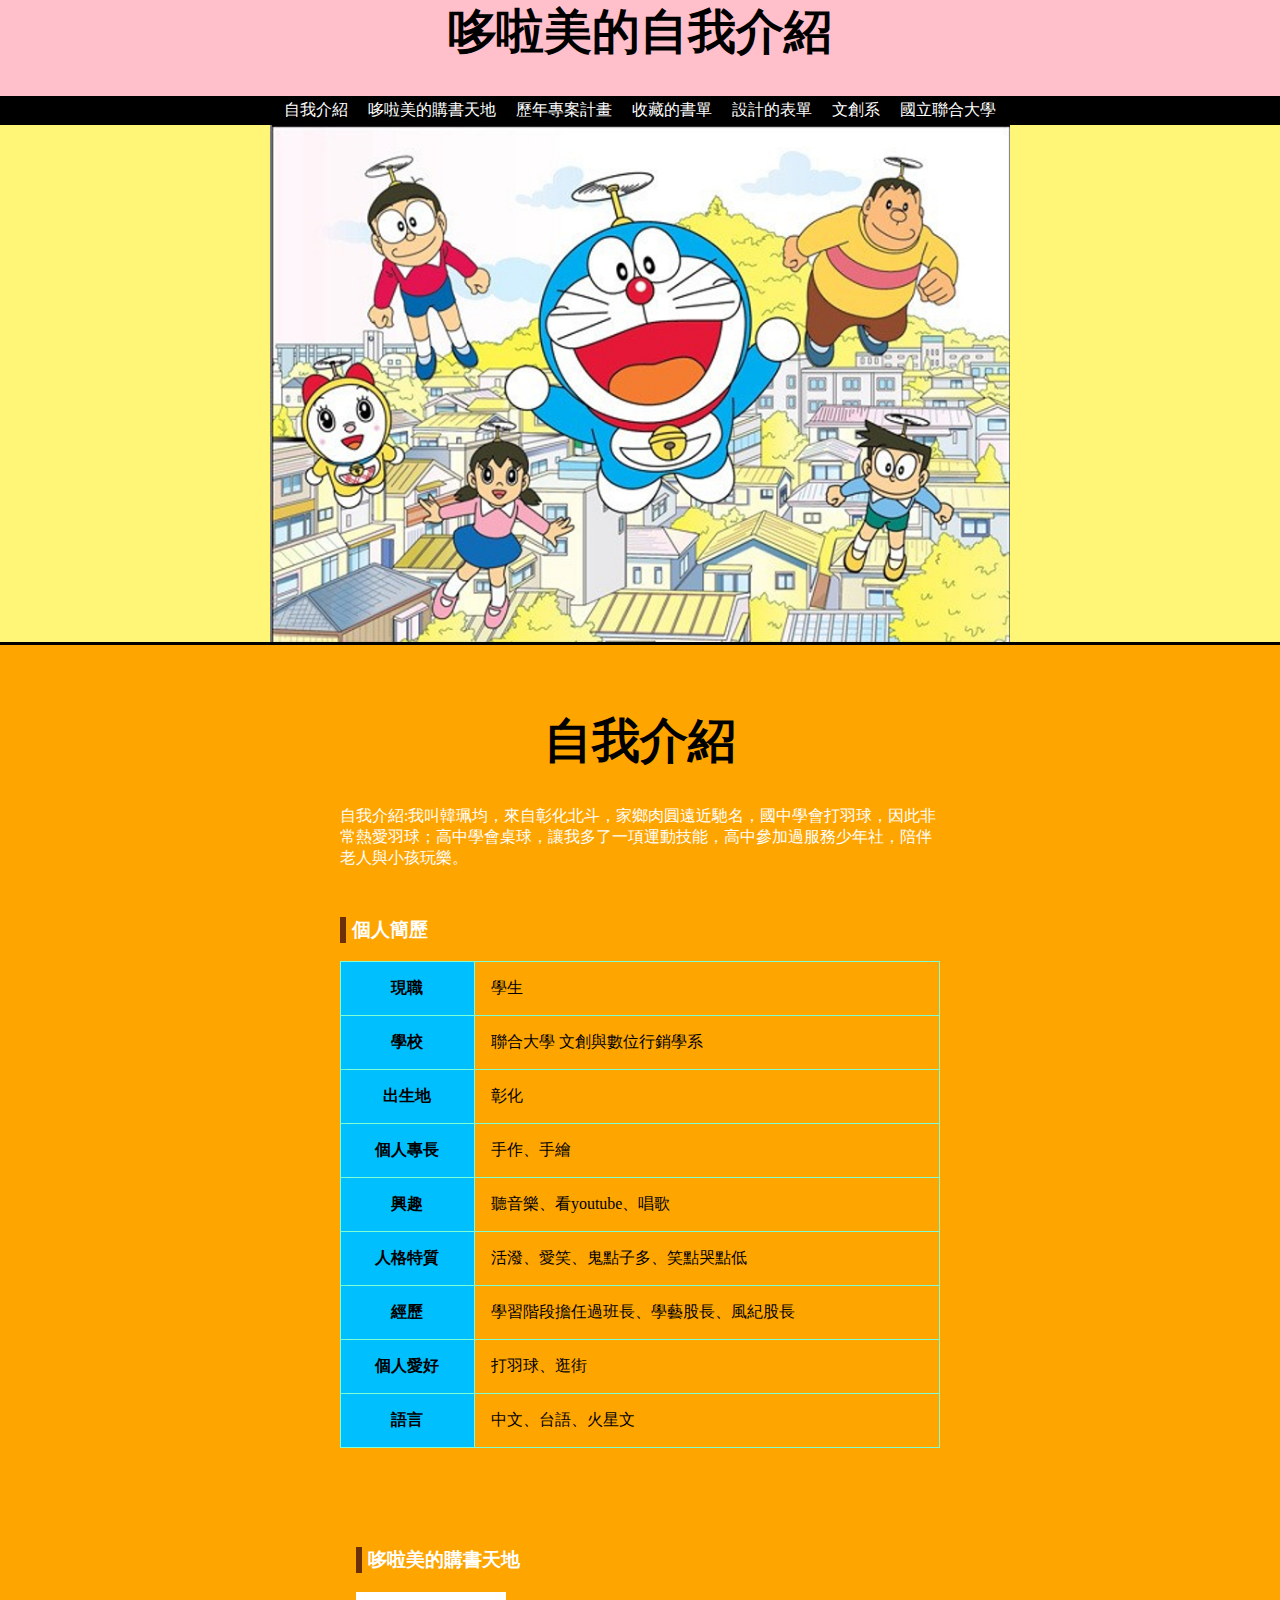
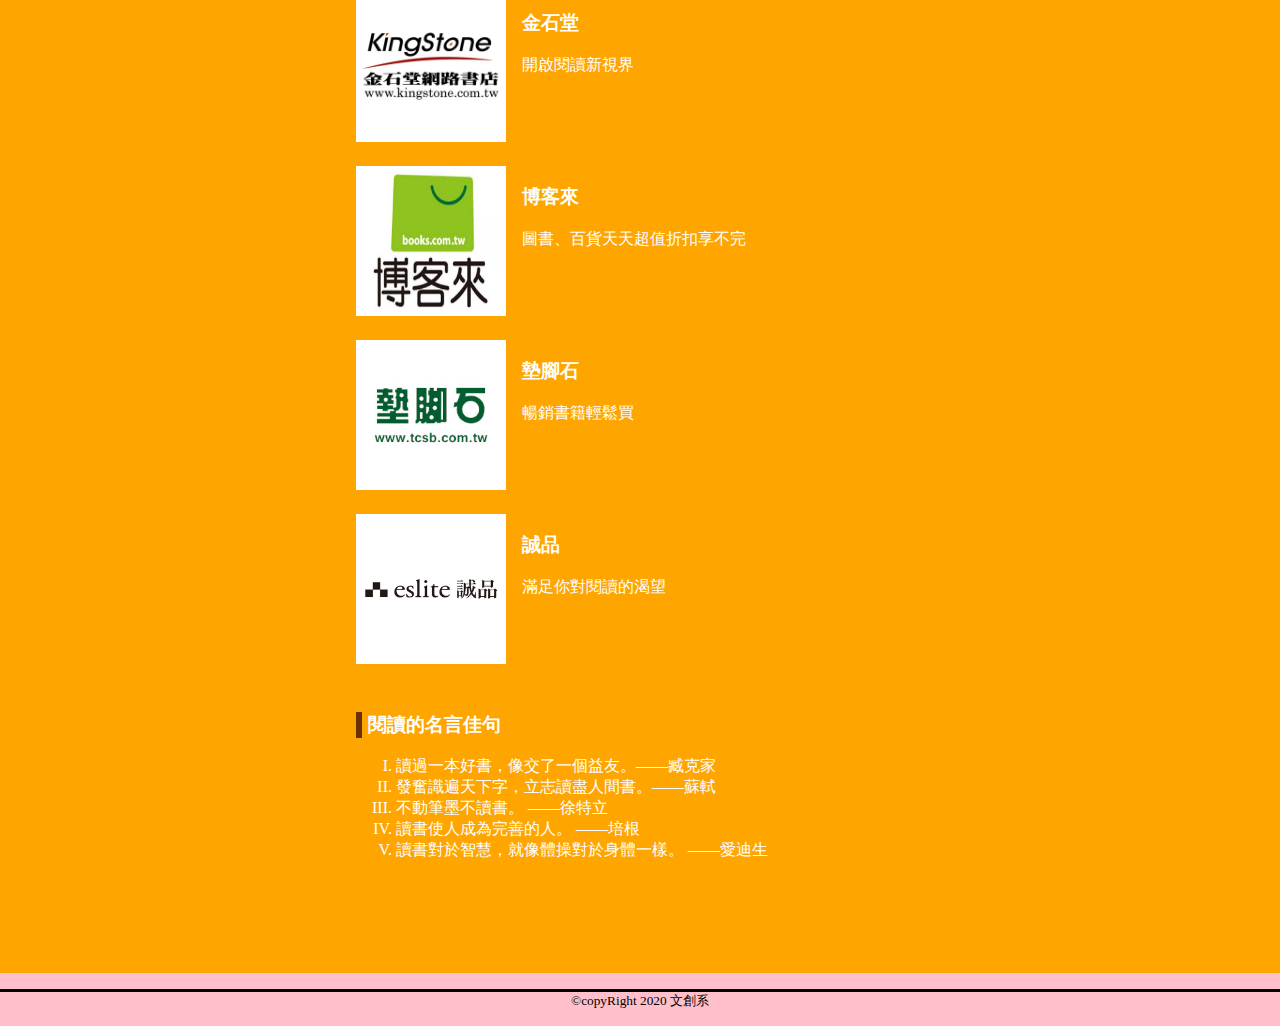
==== peipei.htm @ 651cba54 "Add files via upload" ====
<!DOCYTYPE html>
<html lang="zh">
 <head>
	<meta charset="utf-8">
	<title>哆啦美的自我介紹</title>
	<meta name="description" content="興趣/經歷">
	<link rel="stylesheet" href='sheep.css'>
 </head>
 <body>
<header>
<h1>哆啦美的自我介紹</h1>
<nav class='navigation'>
<ul>
<li><a href='#profile'>自我介紹</a></li>
<li><a href='#concert'>哆啦美的購書天地</a></li>
<li><a href='https://hanpeichun.github.io/CCDM/' target="_blank">歷年專案計畫</a></li>
<li><a href='https://hanpeichun.github.io/123/12345.xml' target="_blank">收藏的書單</a></li>
<li><a href='https://hanpeichun.github.io/123/' target="_blank">設計的表單</a></li>
<li><a href='https://ccdm.nuu.edu.tw/' target="_blank">文創系</a></li>
<li><a href='https://www.nuu.edu.tw/' target="_blank">國立聯合大學</a></li>

</ul>
</nav>
</header>
<main>
	<div class="mainvisual">
	<img src="mainvisual.jpg" alt='主視覺圖片' width='740' height='340'>
	</div>

	<article id="profile">
<div class="inner">
 <h1>自我介紹</h1>
 <p>自我介紹:我叫韓珮均，來自彰化北斗，家鄉肉圓遠近馳名，國中學會打羽球，因此非常熱愛羽球；高中學會桌球，讓我多了一項運動技能，高中參加過服務少年社，陪伴老人與小孩玩樂。</p>

 <section>
 <h3>個人簡歷</h3>
 <table>
 <tr>
 <th>現職</th>
 <td>學生</td>
 </tr>
 <tr>
 <th>學校</th>
 <td>聯合大學 文創與數位行銷學系</td>
 <tr>
 <th>出生地</th><td>彰化</td>
 </tr>
 <tr>
 <th>個人專長</th><td>手作、手繪</td>
 </tr>
 <tr>
 <th>興趣</th><td>聽音樂、看youtube、唱歌</td>
 </tr>
 <tr>
 <th>人格特質</th><td>活潑、愛笑、鬼點子多、笑點哭點低</td>
 </tr>
 <tr>
 <th>經歷</th><td>學習階段擔任過班長、學藝股長、風紀股長</td>
 </tr>
 <tr>
 <th>個人愛好</th><td>打羽球、逛街</td>
 </tr>
 <tr>
 <th>語言</th><td>中文、台語、火星文</td>
 </tr>
	</table>
	</section>
	<article id="concert">
	<div class="inner">

	<h3>哆啦美的購書天地</h3>
		<section class="performer">
		<img src="performer-01.jpg" width='150' height='150'>
		<h3>金石堂</h3>
		<p>開啟閱讀新視界</p>
		</section>
		<section class="performer">
		<img src="performer-02.jpg" width='150' height='150'>
		<h3>博客來</h3>
		<p>圖書、百貨天天超值折扣享不完</p>
		</section>
		<section class="performer">
		<img src="performer-03.jpg" width='150' height='150'>
		<h3>墊腳石</h3>
		<p>暢銷書籍輕鬆買</p>
		</section>
		<section class="performer">
		<img src="performer-04.jpg" width='150' height='150'>
		<h3>誠品</h3>
		<p>滿足你對閱讀的渴望</p>
		</section>
	<section>
	<h3>閱讀的名言佳句</h3>
<ol>
<li>讀過一本好書，像交了一個益友。——臧克家</li>
<li>發奮識遍天下字，立志讀盡人間書。——蘇軾</li>
<li>不動筆墨不讀書。 ——徐特立</li>
<li>讀書使人成為完善的人。 ——培根</li>
<li>讀書對於智慧，就像體操對於身體一樣。 ——愛迪生</li>
</ol>
	</section>
	</article>
</main>
<footer>
<p class='pagetop'><a href='#top'></a></p>
<p class='copyright'><small>&copy;copyRight 2020 文創系</small></p>
</footer>
 </body>
</html>
---- sheep.css ----
/* body */
body {
    background-color: #ffc0cb;
    margin: 0;
}

/* 標題1*/
h1 {
    font-size: 3em;
    color:#000000;
    text-align: center;
}

/* 選單 */
.navigation ul {
    background-color:#000000;
    margin: 0;
    padding: 4px;
    text-align: center;
}
.navigation ul li {
    list-style-type: none;
    display: inline;
    margin: 0 8px;
}
.navigation ul li a {
    color: #ffffff;
    text-decoration: none;
}
.navigation ul li a:hover {
    color: #ffa07a;
    text-decoration: underline;
}

/* 主視覺 */
.mainvisual {
    background-color: #fff577;
    border-bottom: solid 3px #000000;
}
.mainvisual img {
    display: block;
    margin: 0 auto;
    max-width: 100%;
    height: auto;
}

/* article */
article {
    padding: 32px 16px;
}

/* 背景色・文字色 */
#profile {
    background-color: #ffa500;
    color: #ffffff;
}

/* 邊界設定 */
#profile .inner {
    max-width: 600px;
    margin: 0 auto;
}

#concert {
    max-width: 600px;
    margin: 0 auto;
}

/* section */
section {
    margin: 48px 0;
}


/* 標題23 */
h2 {
    text-align: center;
}

h3 {
    border-left: solid 6px #6b3008;
    padding-left: 6px;
}

/* 表 */
table {
    border-collapse: collapse;
    width: 100%;
}
th,td {
    border: solid 1px #7fffd4;
    padding: 16px;
}
th {
    background-color: #00bfff;
}

/* 作品集 */
.performer {
    margin: 0 0 24px;
    overflow: hidden;
}
.performer img {
    float: left;
    margin: 0 16px 0 0;
}
.performer h4 {
    margin: 0 0 0.5em;
}
.performer p {
    margin: 0;
}


/* 回頁首 */
.pagetop {
    text-align: right;
}

/* 著作權 */
.copyright {
    border-top: solid 3px #000000;
    text-align: center;
}


/* 著作 */
ol li {
    list-style-type: upper-roman;
}
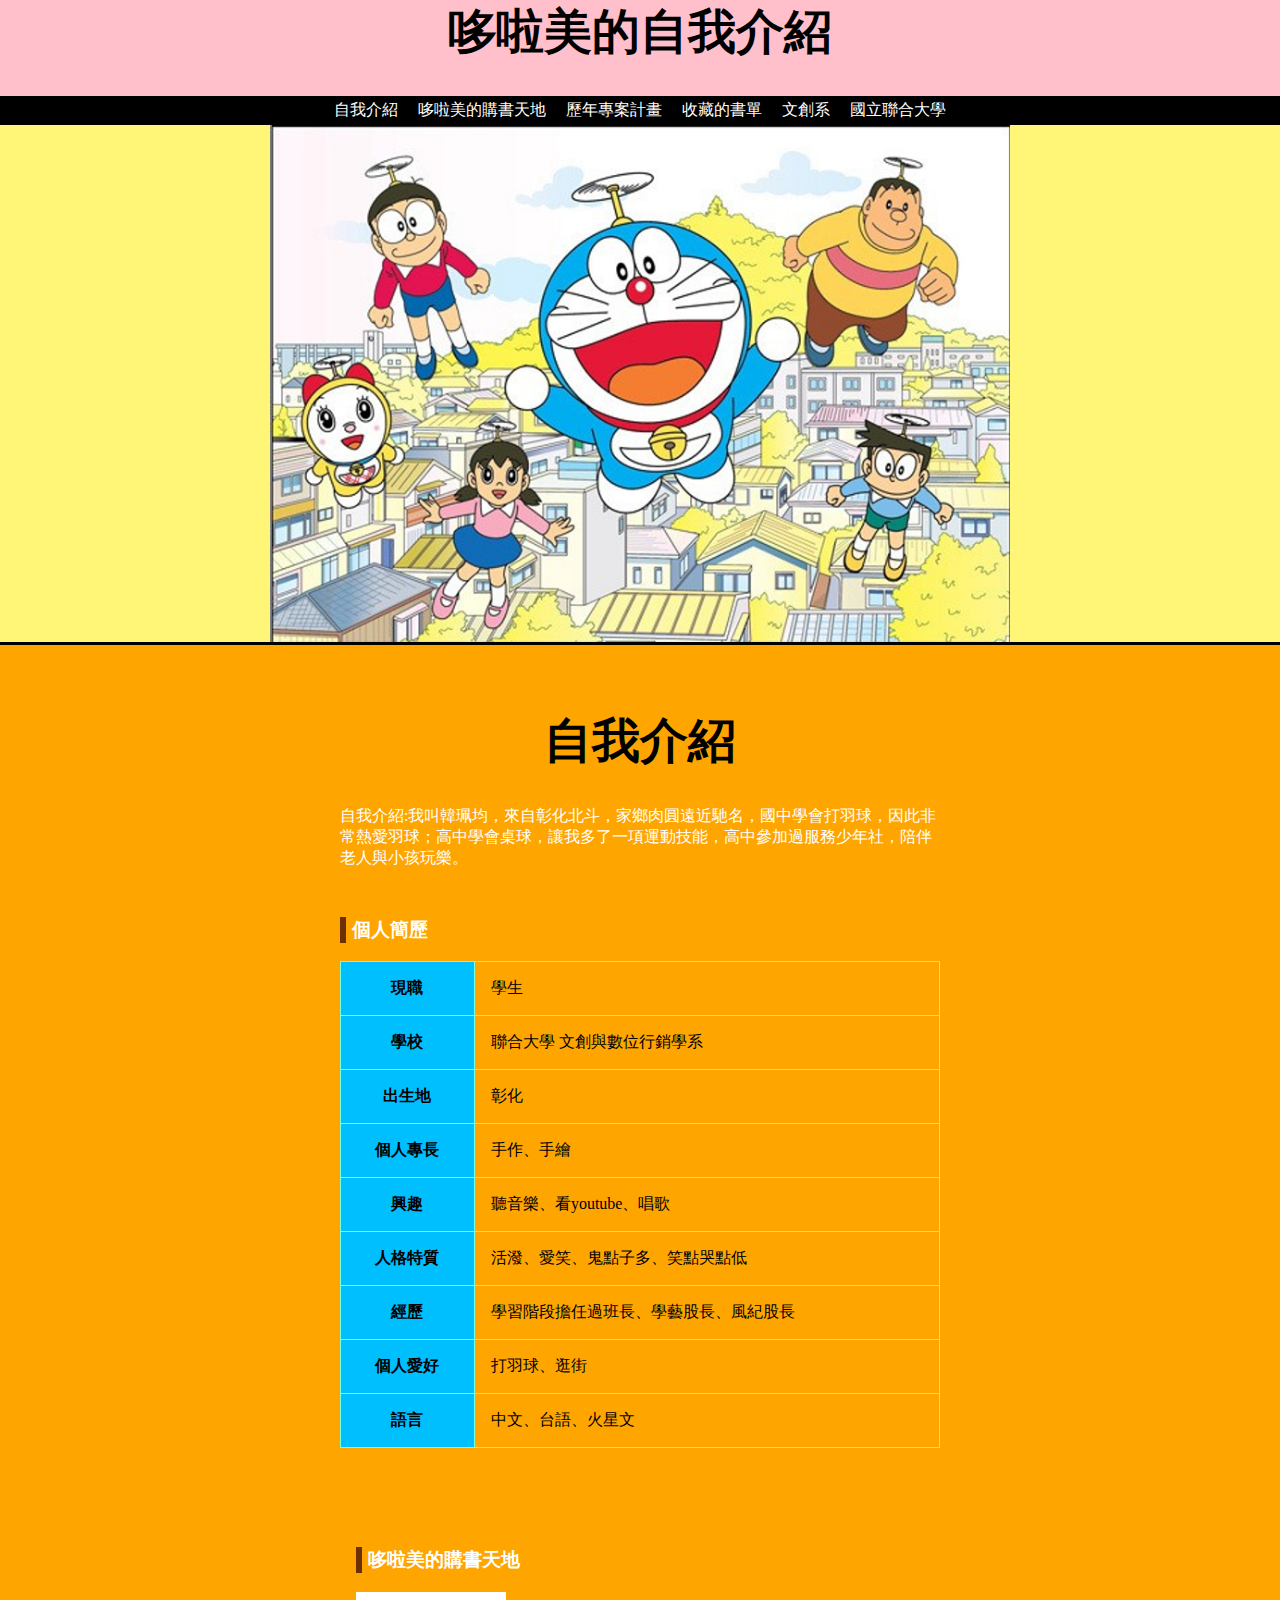
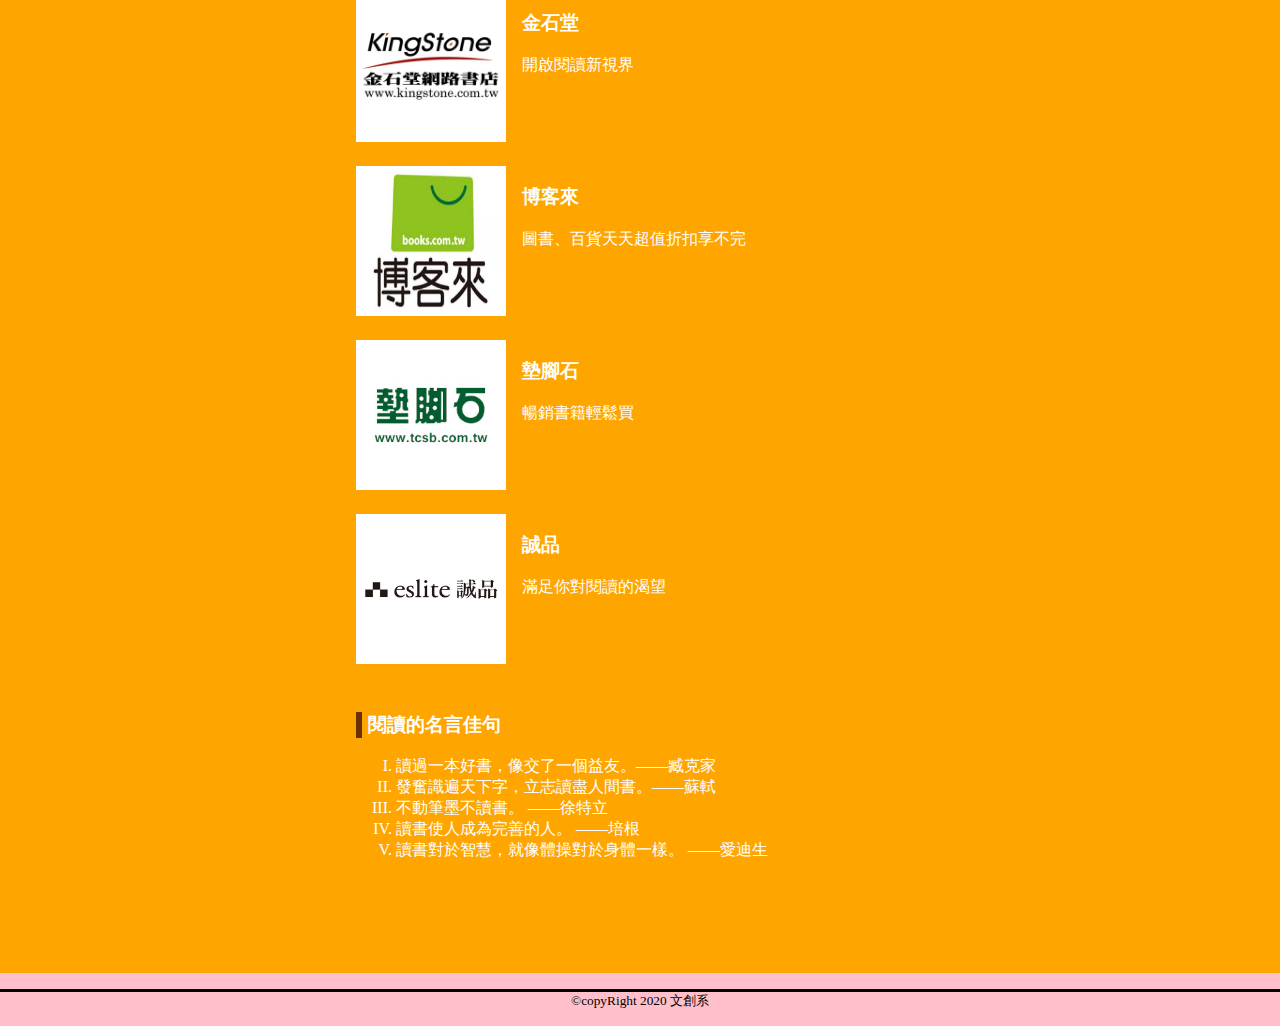
==== commit 54c9f828: "Update peipei.htm" ====
--- a/peipei.htm
+++ b/peipei.htm
@@ -15,7 +15,6 @@
 <li><a href='#concert'>哆啦美的購書天地</a></li>
 <li><a href='https://hanpeichun.github.io/CCDM/' target="_blank">歷年專案計畫</a></li>
 <li><a href='https://hanpeichun.github.io/123/12345.xml' target="_blank">收藏的書單</a></li>
-<li><a href='https://hanpeichun.github.io/123/' target="_blank">設計的表單</a></li>
 <li><a href='https://ccdm.nuu.edu.tw/' target="_blank">文創系</a></li>
 <li><a href='https://www.nuu.edu.tw/' target="_blank">國立聯合大學</a></li>
 
@@ -106,4 +105,4 @@
 <p class='copyright'><small>&copy;copyRight 2020 文創系</small></p>
 </footer>
  </body>
-</html>+</html>
